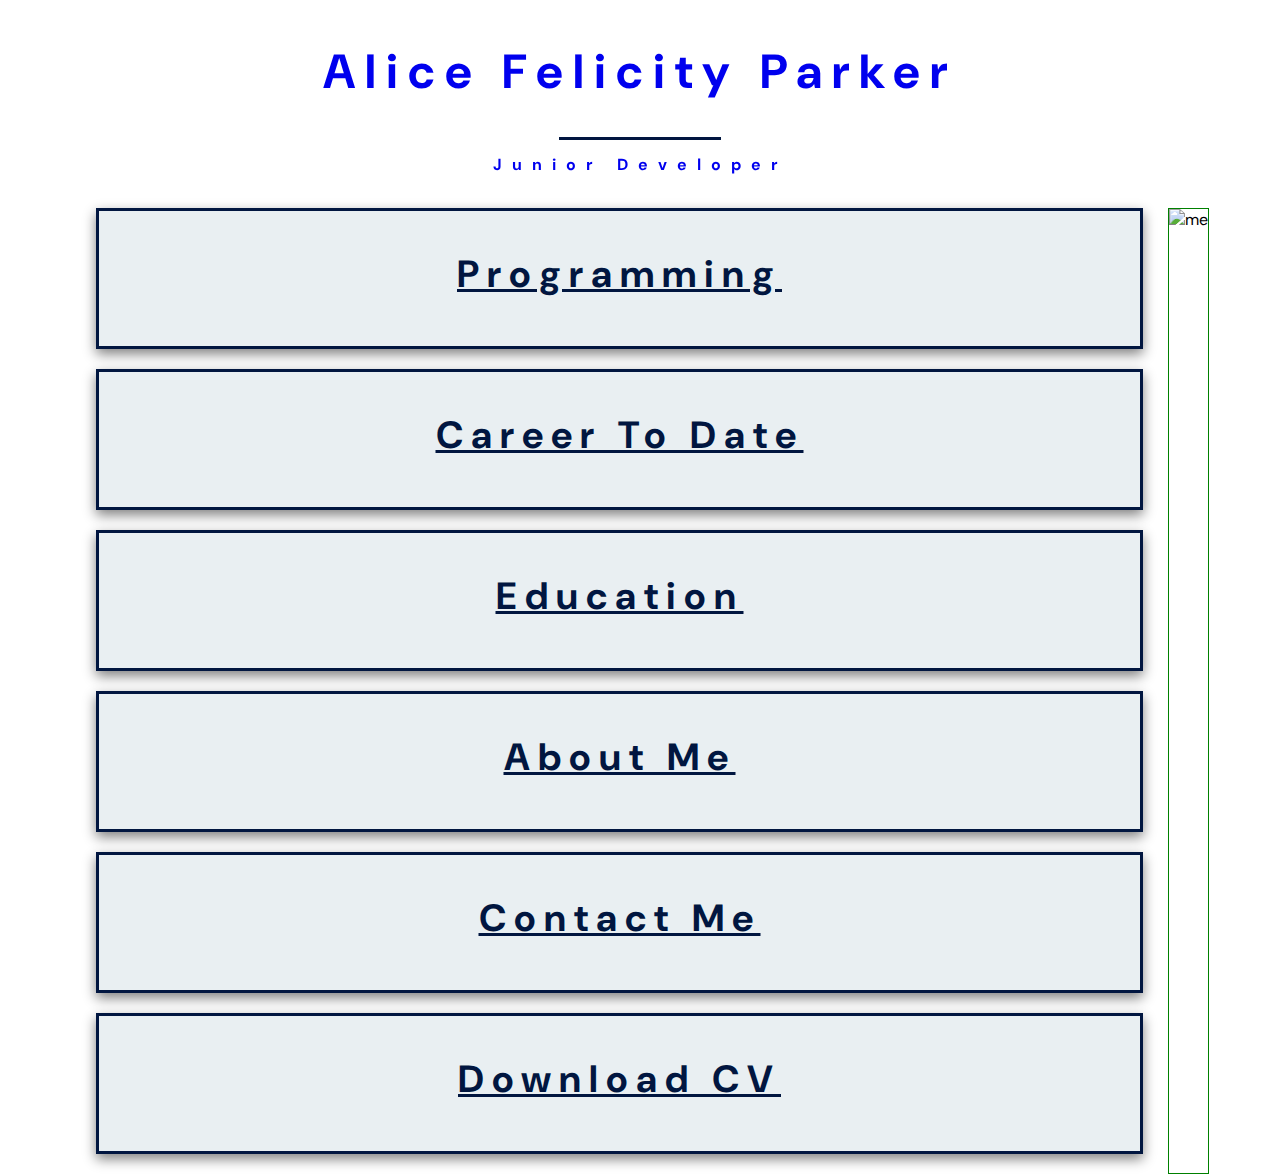
==== index.html @ 62b619a9 "daily update" ====
<!DOCTYPE html>
<head>
    <title>Alice Parker</title>
    <link rel="stylesheet" href="styles.css">
    <link href="https://fonts.googleapis.com/css?family=DM+Sans&display=swap" rel="stylesheet">
</head>
<body>
    <header>
        <a href="index.html">
            <div class="titlehead">
                <h1>Alice Felicity Parker</h1>
                <div class="line"></div>
                <h2>Junior Developer</h2>
            </div>
        </a>
    </header>
    <main id="main-home">
        <div class="image-wrapper">
            <img src="/resources/portrait1.png" alt="me">
        </div>
        <div class="topic-wrapper">
            <div class="topic">
                <a href="./coding.html">
                    <h3>Programming</h3>
                </a>
            </div>

            <div class="topic" >
                <a href="./career.html">
                    <h3>Career To Date</h3>
                </a>
            </div>

            <div class="topic">
                <a href="./Education.html">
                    <h3>Education</h3>
                </a>
            </div>

            <div class="topic">
                <a href="./aboutme.html">
                    <h3>About Me</h3>
                </a>
            </div>

            <div class="topic">
                <a href="./contact.html">
                    <h3>Contact Me</h3>
                </a>
            </div>
            <div class="topic">
                <a href="">
                    <h3>Download CV</h3>
                </a>
            </div>
        </div>
    </main>
    <nav>

    </nav>
</body>
---- styles.css ----
body {
    font-family: 'DM Sans', sans-serif;
}

/* This is the header */

header {
    letter-spacing: 10px;
    text-align: center;
    color: #011640;
    position: fixed;
    left: 50%;
    transform: translate(-50%, 0);
}

header h1 {
    font-size: 48px;
}

header h2 {
    font-size: 16px;
}

.line {
    border-bottom: solid 3px #011640;
    padding: 1px;
    width: 10rem;
    margin: 0 auto;

}

header a {
    text-decoration: none;
}

/* This is the main home page */

main {
    background-color: white;
    z-index: 1;
    top: 200px;
    position: relative;
    padding: 0 25px;
    margin: 0 auto;
    width: 90%;
}

#main-home {
    display: flex;
    justify-content: center;
    flex-direction: row;
}

.topic-wrapper {
    justify-content: center;
    padding: 0 25px;
    flex-direction: column;
    width: 30%;
    order: 1;
    flex-grow: 2;
}

.image-wrapper {
    order: 2;
    border: solid 1px green;

}

.image-wrapper img {
    width: 300px
}

.topic {
    border: solid 3px #011640;
    background-color: #E9EFF2;
    box-shadow: 0 5px 12px grey;
    margin-bottom: 20px;
    padding: 0 15px;
    height: 135px;
}

.topic a, a:visited {
    text-decoration: none;
    color: #011640;
}

.topic-wrapper-img {
    display: flex;
    width: 500px;
    max-width: 50;
    padding: 10px;
}

#main-home h3 {
    font-size: 38px;
    text-align: center;
    letter-spacing: 8px;
    text-decoration: underline;
}

/* This is for the time line 
-
-
-
-
-
-
-
-
-
This is for the time line */

#main-coding, #main-education, #main-career {
    display: flex;
}

.timeline {
    position: relative;
    margin: 50px auto;
    padding: 40px 0;
    width: 1000px;
    box-sizing: border-box;

}

.timeline:before {
    content: '';
    position: absolute;
    left: 50%;
    width: 2px;
    height: 100%;
    background: #021F59
}

.timeline ul {
    margin: 0;
    padding: 0;
}

.timeline ul li {
    list-style: none;
    position: relative;
    width: 50%;
    padding: 20px 40px;
    box-sizing: border-box;
}

.timeline ul li:nth-child(odd) {
    float: left;
    text-align: right;
    clear: both;
}

.timeline ul li:nth-child(even) {
    float: right;
    text-align: left;
    clear: both;
}

.timeline-content {
    padding-bottom: 20px;
}

.timeline ul li:nth-child(odd):before {
    content: '';
    position: absolute;
    top: 48px;
    right: -6px;
    width: 10px;
    height: 10px;
    background: #E9EFF2;
    border-radius: 50px;
    box-shadow: 0 0 0 3px #021F59;
}

.timeline ul li:nth-child(even):before {
    content: '';
    position: absolute;
    top: 48px;
    left: -4px;
    width: 10px;
    height: 10px;
    background: #E9EFF2;
    border-radius: 50px;
    box-shadow: 0 0 0 3px #021F59;
}

.timeline ul li h3 {
    font-weight: 700;
}

.timeline ul li h4 {
    color: #021F59;
    font-weight: 700;
}

#accordion-toggle {
    background: #021F59;
    border: none;
    border-radius: 15px;
    height: 25px;
    color: #fff;
}

#accordion-content {
    display: none;
}

.timeline ul li:hover #accordion-content {
    display: block;
}

/* This below is for the contact page */

#main-contact {
    text-align: center;
}


/* This is for the about page */
.main-about {
    overflow: scroll;
    height: 100vh;
    scroll-snap-type: mandatory;
    scroll-snap-points-y: repeat(100vh);
    scroll-snap-type: y mandatory;
    background-color: white;
}

.section-about {
    height: 100vh;
    scroll-snap-align: start;
    background-color: white;
}

.main-about img {
    position: relative;
    border: white solid 15px;
}

.text-box-right {
    position: relative;
    width: 45%;
    left: 600px;
    top: -250px;
    color: #021F59;
}

.text-box-right p {
    font-size: 24px;
}

.text-box-left {
    position: relative;
    width: 45%;
    color: #021F59;
    top: 250px;

}

.text-box-left p {
    font-size: 24px;
}

/* Section One - Intro */

.mini-collage {
    position: relative;
}

#statue {
    height: 300px;
    left: 670px;
    position: relative;
}

#selfie {
    height: 300px;
    top: 100px;
    left: 500px;
}

.quote-box {
    position: relative;
    background: #E9EFF2;
    border: #021F59 solid 5px;
    color: #021F59;
    padding: 25px;
    width: 45%;
    top: -250px;
}

.quote-box p {
    text-align: right;
}

/* Section Two - About Cambridge */

#kings {
    height: 300px;
}

#cambridge {
    height: 300px;
    position: relative;
    left: -495px;
    top: 130px;
    border: white solid 15px;
}

/* Section Three - About Eidsvoll */

#snowlane {
    height: 250px;
    left: 775px;
    top: 25px;
}

#vorma {
    height: 250px;
    left: 180px;
}

#eidsvoll {
    height: 250px;
    left: 485px;
    top: -45px;
}

/* Section Four - About Norway */

#mai-17 {
    height: 250px;
}

#stranda {
    height: 350px;
    top: 200px;
    left: -75px;
}

#bunad {
    height: 200px;
    top: 145px;
    left: -450px;
}
/* Section Five - About Food */

#tart {
    height: 200px;
    left: 600px;
    top: 50px
}

#cake {
    height: 200px;
    left: 500px;
    top: -75px;
}
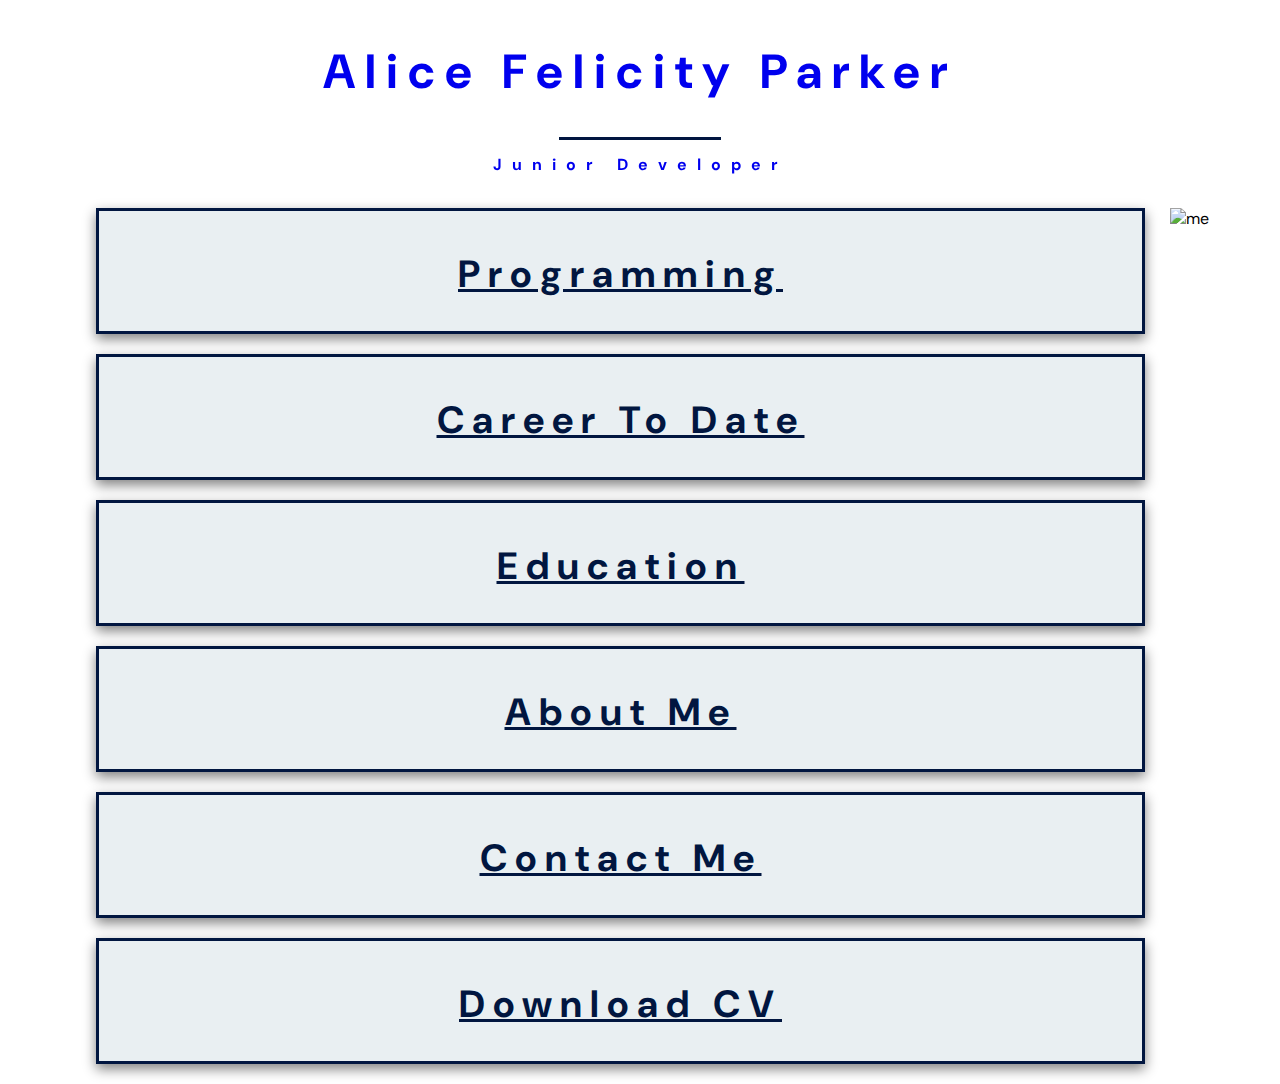
==== commit 6e2b9f4b: "adjusted home page image" ====
--- a/index.html
+++ b/index.html
@@ -1,9 +1,16 @@
 <!DOCTYPE html>
+
 <head>
     <title>Alice Parker</title>
+
+    <!-- Preload Links -->
+    <link rel="preload" href="styles.css" as="style">
+    <link rel="preload" href="https://fonts.googleapis.com/css?family=DM+Sans:400,700&display=swap" as="style">
+
     <link rel="stylesheet" href="styles.css">
     <link href="https://fonts.googleapis.com/css?family=DM+Sans&display=swap" rel="stylesheet">
 </head>
+
 <body>
     <header>
         <a href="index.html">
@@ -16,35 +23,35 @@
     </header>
     <main id="main-home">
         <div class="image-wrapper">
-            <img src="/resources/portrait1.png" alt="me">
+            <img src="resources/portrait-1.png" alt="me">
         </div>
         <div class="topic-wrapper">
             <div class="topic">
-                <a href="./coding.html">
+                <a href="coding.html">
                     <h3>Programming</h3>
                 </a>
             </div>
 
-            <div class="topic" >
-                <a href="./career.html">
+            <div class="topic">
+                <a href="career.html">
                     <h3>Career To Date</h3>
                 </a>
             </div>
 
             <div class="topic">
-                <a href="./Education.html">
+                <a href="education.html">
                     <h3>Education</h3>
                 </a>
             </div>
 
             <div class="topic">
-                <a href="./aboutme.html">
+                <a href="aboutme.html">
                     <h3>About Me</h3>
                 </a>
             </div>
 
             <div class="topic">
-                <a href="./contact.html">
+                <a href="contact.html">
                     <h3>Contact Me</h3>
                 </a>
             </div>
--- a/styles.css
+++ b/styles.css
@@ -62,7 +62,6 @@
 
 .image-wrapper {
     order: 2;
-    border: solid 1px green;
 
 }
 
@@ -76,7 +75,7 @@
     box-shadow: 0 5px 12px grey;
     margin-bottom: 20px;
     padding: 0 15px;
-    height: 135px;
+    height: 120px;
 }
 
 .topic a, a:visited {
@@ -98,7 +97,7 @@
     text-decoration: underline;
 }
 
-/* This is for the time line 
+/* This is for the time line
 -
 -
 -
--- a/styles.css
+++ b/styles.css
@@ -62,7 +62,6 @@
 
 .image-wrapper {
     order: 2;
-    border: solid 1px green;
 
 }
 
@@ -76,7 +75,7 @@
     box-shadow: 0 5px 12px grey;
     margin-bottom: 20px;
     padding: 0 15px;
-    height: 135px;
+    height: 120px;
 }
 
 .topic a, a:visited {
@@ -98,7 +97,7 @@
     text-decoration: underline;
 }
 
-/* This is for the time line 
+/* This is for the time line
 -
 -
 -
